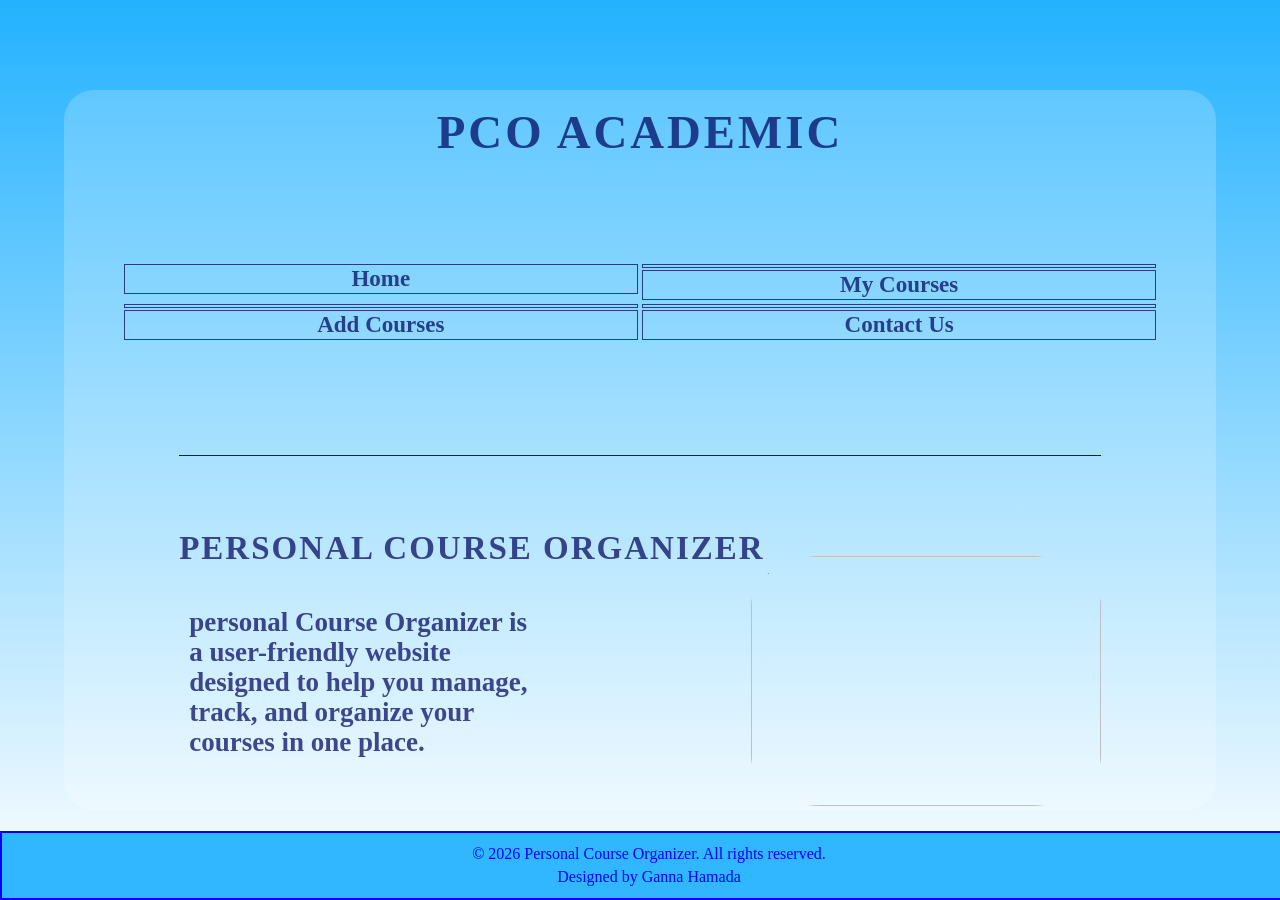
==== index.html @ b5993433 "Add files via upload" ====
<!DOCTYPE html>
<html lang="en">
<head>
    <meta charset="UTF-8" > 
    <meta name="viewport" content="width=device-width , initial-scale=1.0">
    <link rel="stylesheet" href="style.css">
    <title> Home </title>
</head>
<body>
    <div class="container"> 
        <header>
            <h3>PCO ACADEMIC</h3>
        </header>
        <nav>
            <ul>
                <li> <a class="home" href="index.html"> Home </li>
                <li> <a class="courses" href="html/courses.html"> My Courses </li>
                <li> <a class="add" href="html/add-courses.html"> Add Courses </li>
                <li> <a class="contact" href="html/contact-us.html"> Contact Us </li>
            </ul>
        </nav>        
        <hr>
        <div class="content"> 
            <main>
                <section class="text">
                    <h2> PERSONAL COURSE ORGANIZER </h2>
                    <p> personal Course Organizer is a user-friendly website designed to help you manage, track, and organize your courses in one place.</p>
                </section> 
                <section class="image">
                    <img src="img/online_courses.png">
                </section>
            </main>    
        </div> 
    </div>
    <footer>
    <p>&copy; 2026 Personal Course Organizer. All rights reserved.</p>
    <p>Designed by Ganna Hamada</p>
    </footer>
</body>
</html>
---- style.css ----
*{
    padding: 0;
    margin: 0;
    text-decoration: none;
}

body{
    background: linear-gradient( #23b2ff , transparent);
    height: 100vh;
    width: 100%;
    display: flex;
    justify-content: center;
    align-items: center;
}
.container{
    height: 80%;
    width: 90%;
    background: rgba(255, 255, 255, 0.2);
    position: absolute;
    border-radius: 30px ;
    justify-content: space-between;
    display: flex;
    flex-direction: column;
}
nav{
    display: flex;
    justify-content: space-between;
    justify-content: center;
    align-items: center;
    width: 100%;
    padding: 20px 0;
}
header{
    color: rgba(0, 5, 95, 0.726);
    font-size: 40px ;
    text-decoration: none;
    letter-spacing: 3px;
    font-weight: 800;
    margin-top: 15px ;
    text-align: center;
}
nav ul {
    display: flex;
    justify-content: center; 
    padding: 10px 0;
    list-style: none;
}
nav ul li {
    margin: 0 30px;
}
nav ul li a{
    color: rgba(0, 5, 95, 0.726);
    text-decoration: none;
    font-size: 23px;
    font-weight: 600;
    border: 1px solid rgba(0, 5, 95, 0.726) ;
    padding: 1px;
}
nav ul li a:hover{
    color: white;
    background: rgba(0, 5, 95, 0.726);
}
hr{ 
    background-color: blue; 
    width: 80%; 
    border: none;
    margin : 10px auto 0 auto;
    height: 1px;
}
.content{
    width: 80%;
    margin: auto;
}
main {
    display: flex;
    justify-content: space-between;
    align-items: center;
}
.content .text{
    color: rgba(0, 5, 95, 0.726);
    width: 40%;
}
.content .text h2{
    font-size: 33px;
    font-weight: 700;
    letter-spacing: 2px;
    padding: 30px 0 ;
    white-space: nowrap;
}
.content .text p{
    font-size: 27px;
    font-weight: 600;
    padding: 10px;
    line-height: 30px;
}
.image img{
    width: 450px;
    margin-left: 70px;
    margin-top:150px;
    border-radius: 20%;
}
.image img:hover{
    transition: 0.7s;
    rotate: 360deg;
}
footer{
    background: #31b7ff;
    color: blue ;
    text-align: center;
    padding: 7px;
    margin-top: 40px;
    border: 2px solid blue;
    position: fixed;
    bottom: 0;
    left: 0;
    width: 100%;

}
footer p {
    margin: 5px 0;
}
@media (max-width:800px) {
    .content .image img{
        width: 300px ;
        height: 200px;
        margin: 0 auto;
        display: block;
    }
    main {
        flex-direction: column; 
        align-items: center; 
        text-align: center;
    }
    .content {
        flex-direction: column;
        text-align: center;
    }
    .content .text{
        width: 100%;
    }
    .content .text h2{
        white-space: normal;
        font-size: 25px;
    }
    .content .text p{
        font-size: 17px;
    }
    header{
        font-size: 27px;
    } 
    nav {
        flex-direction: column;
        align-items: center;
    }
    nav ul {
        display: flex;
        flex-wrap: wrap;
        justify-content: center;
        width: 100%;
    }
    nav ul li {
        width: 45%; 
        text-align: center;
        margin: 0;
        padding: 0;
    }
    nav ul li a {
        display: block;
        margin: 2px;
        font-size: 17px;
    }
    footer{
        padding: 3px;
        margin-top: 20px;
    }
    footer p{
       margin: 2px;
    }
}
@media (min-width:801px) and (max-width:1400px) { 
    .content .image img{
        width: 350px;
        height: 250px;
        margin-top: 100px;
    }
    nav {
        flex-direction: column;
        align-items: center;
    }
    nav ul {
        display: flex;
        flex-wrap: wrap;
        justify-content: center;
        width: 100%;
    }
    nav ul li {
        width: 45%; 
        text-align: center;
        margin: 0;
        padding: 0;
    }
    nav ul li a {
        display: block;
        margin: 2px;
    }
}
table{
    width: 80%;
    margin: 20px auto;
    border-collapse: collapse;
}
th,td{
    border: 3px solid blue;
    padding: 12px;
    text-align: center;
    color:rgba(0, 5, 95, 0.726);
}
th {
    background-color:#31b7ffb1;
    font-size: 27px;
    font-weight: 700;
}
tr {
    font-size: 25px;
    font-weight: 600;
}
tr:hover {
    background-color: #f2f2f2;
    color: blue;
}
caption{
    margin: 20px;
    padding: 10px;
    font-size: 40px;
    font-weight: 700;
    letter-spacing: 2px;
    border: 10px solid white;
    color: rgba(0, 5, 95, 0.726);
}
@media (max-width:900px) {
    table{
        width: 70%;
        margin-bottom: 100px;
        text-align: center;
    }
    th{
        font-size: 22px;
    }
    tr{
        font-size: 18px;
    }
    caption{
        font-size: 30px;
        margin-top: 100px;
        padding: 5px;
        border: 5px solid white;
    }
}
.course-form h3{
    text-align: center;
    letter-spacing: 1px;
    font-size: 35px;
    font-weight: 600; 
    margin-bottom: 40px;
    color: #003366;
}
.course-form {
    width: 50%;
    margin: 50px auto;
    padding: 20px;
    background: rgba(29, 83, 111, 0.146);
    border-radius: 15px;
    box-shadow: 0 0 10px rgba(0,0,0,0.1);
    border: solid 3px #003366;
}
.course-form label {
    display: block;
    margin-top: 25px;
    margin-right: 20px;
    font-weight: bold;
    color: #003366;
    font-size: 22px;
}
.course-form input,
.course-form textarea {
    width: 95%;
    padding: 10px;
    margin-top: 5px;
    border-radius: 15px;
    border: 1px solid #ccc;
    font-size: 17px;
}
.course-form textarea {
    height: 100px;
    resize: none;
}
.course-form .submit {
    width: 100%;
    margin-top: 20px;
    padding: 10px;
    background: #003366;
    color: white;
    border: none;
    border-radius: 10px;
    font-size: 16px;
    cursor: pointer;
}
.course-form .submit:hover {
    background: #0055aa;
}
@media (max-width: 800px) {
    .course-form {
        width: 70%;
    }
}
.contact-form h3{
    text-align: flex-start;
    letter-spacing: 1px;
    font-size: 35px;
    font-weight: 600; 
    margin-bottom: 30px;
    color: #003366;
}
.contact-form {
    width: 50%;
    margin: 50px auto;
    padding: 20px;
    background: rgba(29, 83, 111, 0.146);
    border-radius: 15px;
    box-shadow: 0 0 10px rgba(0,0,0,0.1);
    border: solid 3px #003366;
    display: flex;
    flex-direction: column;
    text-align: flex-start;
}
.contact-form label {
    display: block;
    margin-top: 25px;
    margin-right: 20px;
    font-weight: bold;
    color: #003366;
    font-size: 22px;
}
.contact-form input,
.contact-form textarea {
    width: 95%;
    padding: 10px;
    margin-top: 5px;
    border-radius: 15px;
    border: 1px solid #ccc;
    font-size: 17px;
}
.contact-form textarea {
    height: 100px;
    resize: none;
}
.contact-form .submit {
    width: 100%;
    margin-top: 20px;
    padding: 10px;
    background: #003366;
    color: white;
    border: none;
    border-radius: 10px;
    font-size: 16px;
    cursor: pointer;
}
.contact-form .submit:hover {
    background: #0055aa;
}
@media (max-width: 800px) {
    .contact-form {
        width: 70%;
    }
}
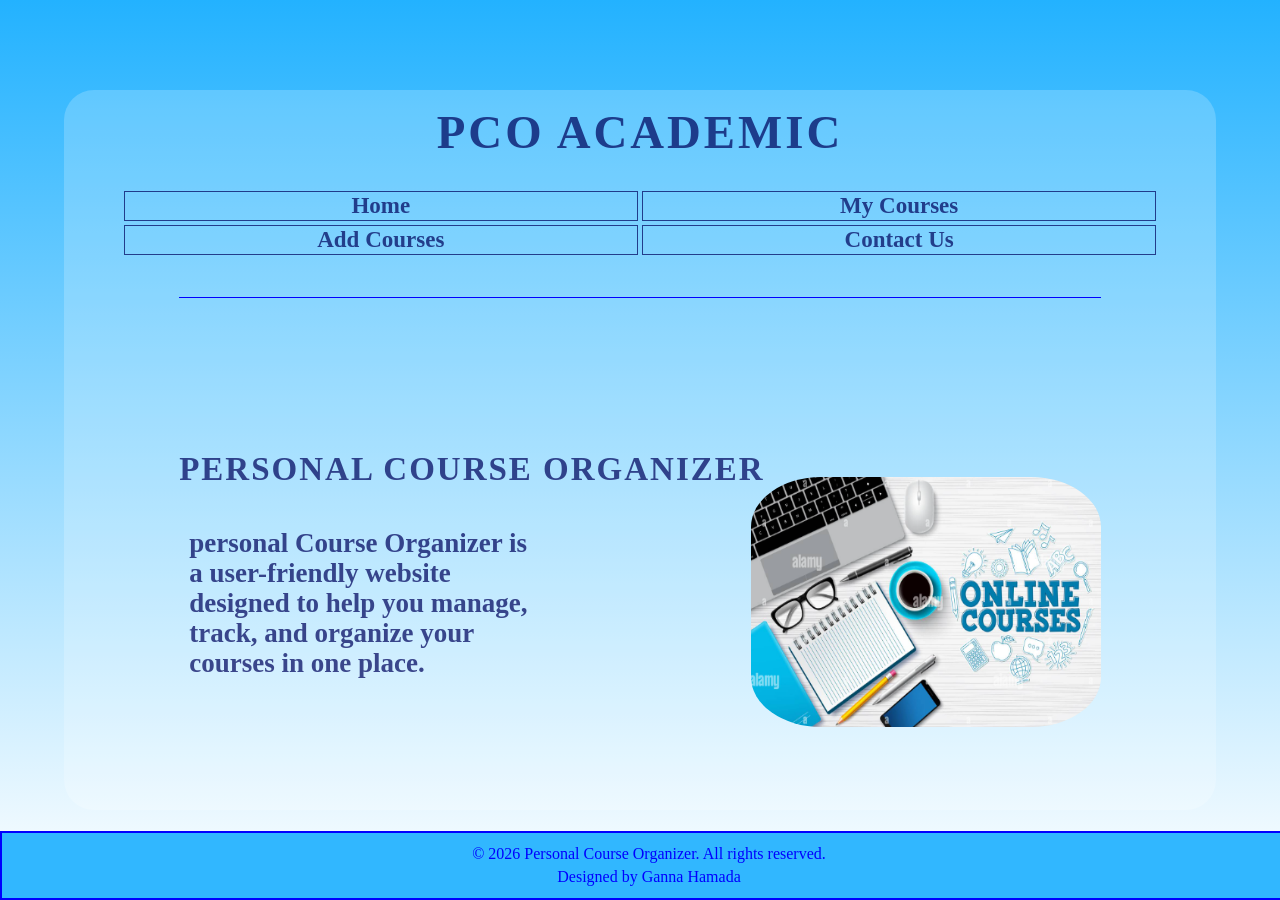
==== commit 645e75cb: "Add files via upload" ====
--- a/index.html
+++ b/index.html
@@ -13,10 +13,10 @@
         </header>
         <nav>
             <ul>
-                <li> <a class="home" href="index.html"> Home </li>
-                <li> <a class="courses" href="html/courses.html"> My Courses </li>
-                <li> <a class="add" href="html/add-courses.html"> Add Courses </li>
-                <li> <a class="contact" href="html/contact-us.html"> Contact Us </li>
+                <li> <a class="home" href="index.html"> Home </a> </li>
+                <li> <a class="courses" href="courses.html"> My Courses </a> </li>
+                <li> <a class="add" href="add-courses.html"> Add Courses </a> </li>
+                <li> <a class="contact" href="contact-us.html"> Contact Us </a> </li>
             </ul>
         </nav>        
         <hr>
@@ -27,7 +27,7 @@
                     <p> personal Course Organizer is a user-friendly website designed to help you manage, track, and organize your courses in one place.</p>
                 </section> 
                 <section class="image">
-                    <img src="img/online_courses.png">
+                    <img src="online_courses.png">
                 </section>
             </main>    
         </div> 
